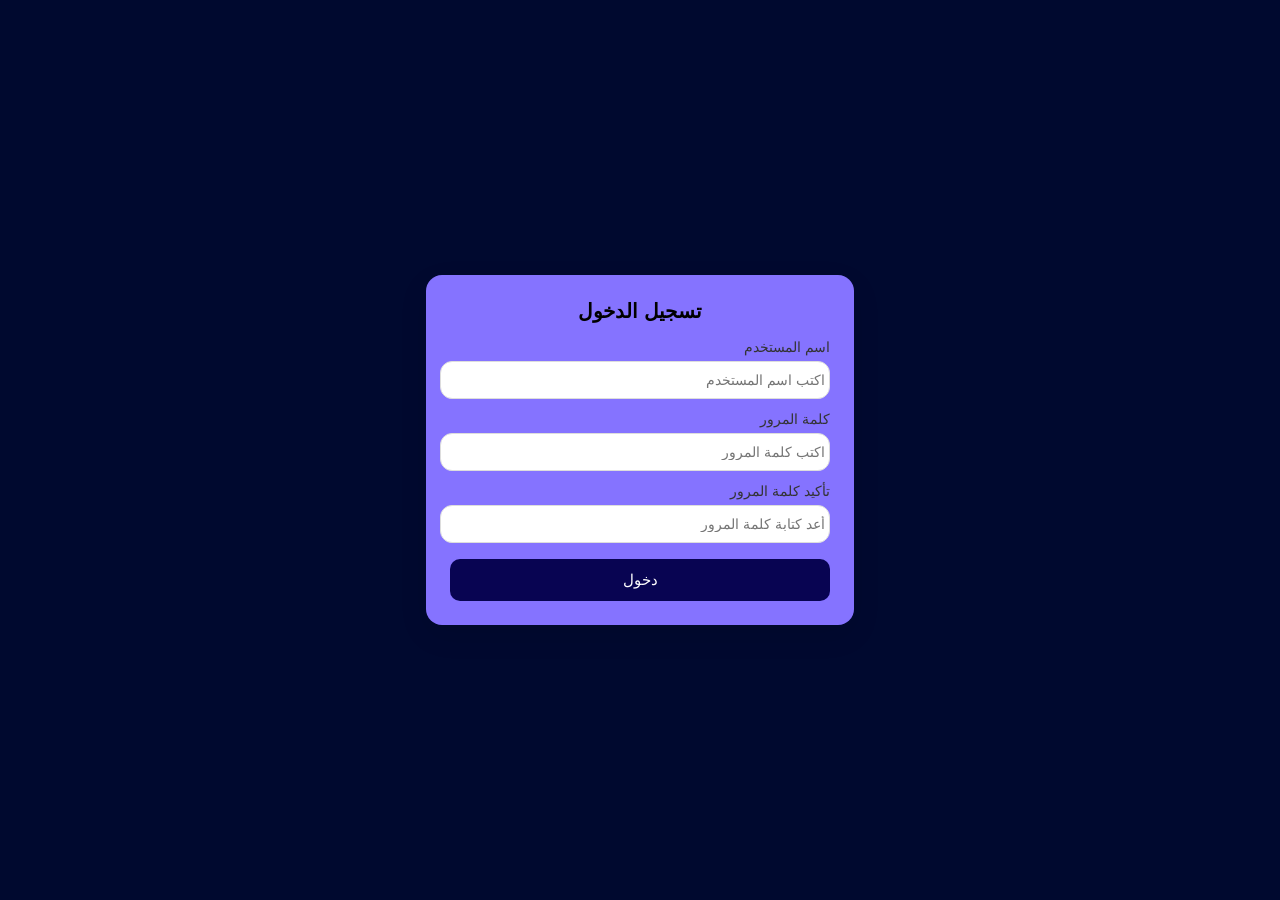
==== test/index.html @ 8f06df84 "Add files via upload" ====
<!doctype html>
<html lang="ar" dir="rtl">
<head>
  <meta charset="UTF-8" />
  <meta name="viewport" content="width=device-width, initial-scale=1.0" />
  <title>واجهة تسجيل دخول</title>
  <style>
    body{
      margin:0;
      font-family: Arial, sans-serif;
      min-height:100vh;
      display:flex;
      align-items:center;   /* توسيط عمودي */
      justify-content:center; /* توسيط أفقي */
      background:#00092f;
    }

    .card{
      width: min(380px, 92vw);
      background:#8573ff;
      padding:24px;
      border-radius:16px;
      box-shadow: 0 10px 30px rgba(0,0,0,.08);
    }

    h1{
      margin:0 0 16px;
      font-size:20px;
      text-align:center;
    }

    label{
      display:block;
      margin:12px 0 6px;
      font-size:14px;
      color:#333;
    }

    input{
      width:100%;
      padding:10px 4px;
      border:1px solid #dddddd;
      border-radius:12px;
      font-size:14px;
      outline:none;
    }

    input:focus{
      border-color:#6c63ff;
    }

    button{
      width:100%;
      margin-top:16px;
      padding:12px;
      border:none;
      border-radius:10px;
      font-size:15px;
      cursor:pointer;
      background:#080452;
      color:#ffffff;
    }
  </style>
</head>
<body>

<div class="card">
  <h1>تسجيل الدخول</h1>

  <form action="welcome.html">
    <label for="username">اسم المستخدم</label>
    <input id="username" type="text" placeholder="اكتب اسم المستخدم">

    <label for="password">كلمة المرور</label>
    <input id="password" type="password" placeholder="اكتب كلمة المرور">

    <label for="password2">تأكيد كلمة المرور</label>
    <input id="password2" type="password" placeholder="أعد كتابة كلمة المرور">

    <button type="submit">دخول</button>
  </form>
</div>
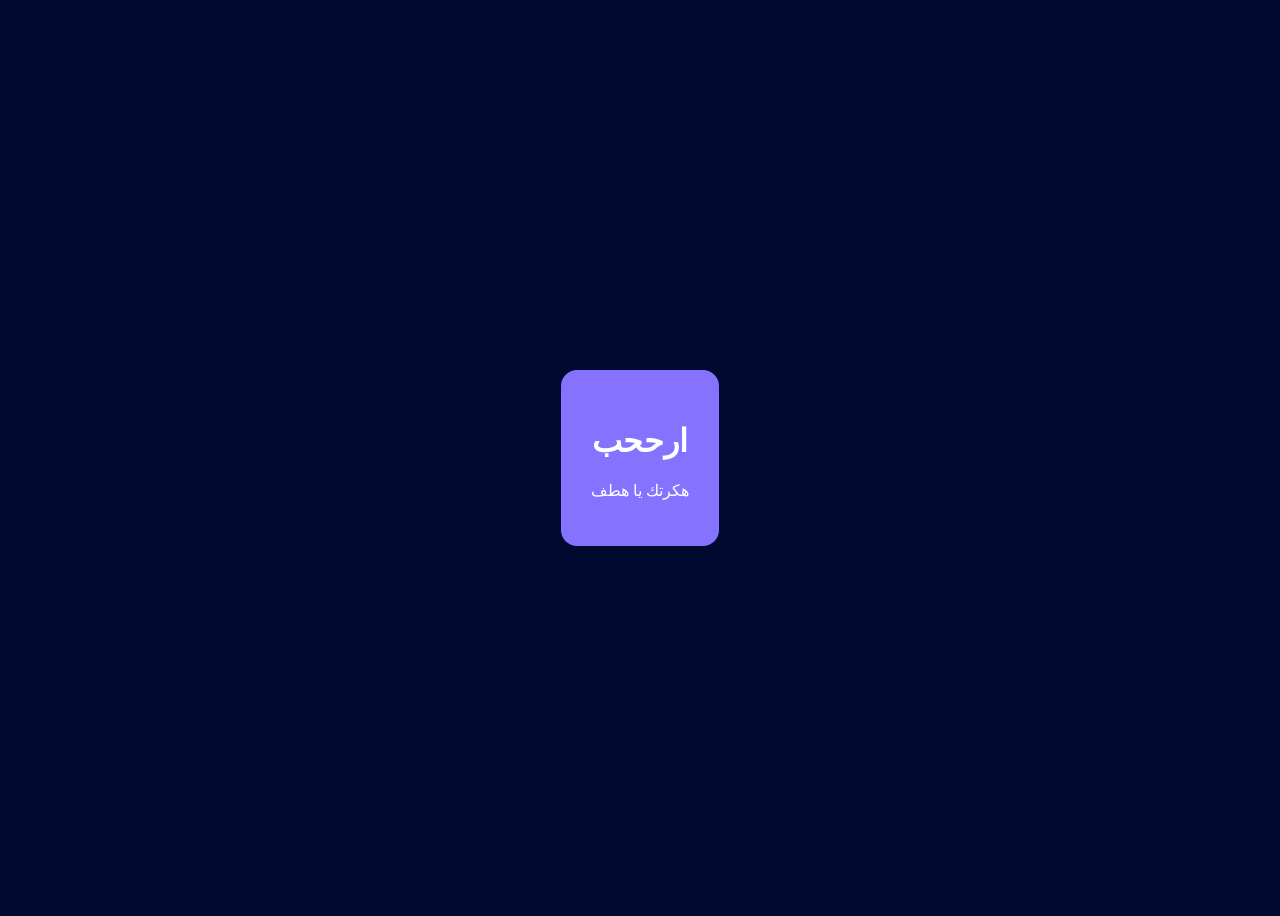
==== commit 27a569c3: "Add files via upload" ====
--- a/test/index.html
+++ b/test/index.html
@@ -1,84 +1,32 @@
 <!doctype html>
 <html lang="ar" dir="rtl">
 <head>
-  <meta charset="UTF-8" />
-  <meta name="viewport" content="width=device-width, initial-scale=1.0" />
-  <title>واجهة تسجيل دخول</title>
-  <style>
-    body{
-      margin:0;
-      font-family: Arial, sans-serif;
-      min-height:100vh;
-      display:flex;
-      align-items:center;   /* توسيط عمودي */
-      justify-content:center; /* توسيط أفقي */
-      background:#00092f;
-    }
-
-    .card{
-      width: min(380px, 92vw);
-      background:#8573ff;
-      padding:24px;
-      border-radius:16px;
-      box-shadow: 0 10px 30px rgba(0,0,0,.08);
-    }
-
-    h1{
-      margin:0 0 16px;
-      font-size:20px;
-      text-align:center;
-    }
-
-    label{
-      display:block;
-      margin:12px 0 6px;
-      font-size:14px;
-      color:#333;
-    }
-
-    input{
-      width:100%;
-      padding:10px 4px;
-      border:1px solid #dddddd;
-      border-radius:12px;
-      font-size:14px;
-      outline:none;
-    }
-
-    input:focus{
-      border-color:#6c63ff;
-    }
-
-    button{
-      width:100%;
-      margin-top:16px;
-      padding:12px;
-      border:none;
-      border-radius:10px;
-      font-size:15px;
-      cursor:pointer;
-      background:#080452;
-      color:#ffffff;
-    }
-  </style>
+<meta charset="UTF-8">
+<title>تم الدخول</title>
+<style>
+body{
+  min-height:100vh;
+  display:flex;
+  align-items:center;
+  justify-content:center;
+  background:#00092f;
+  font-family:Arial;
+}
+.card{
+  background:#8573ff;
+  padding:30px;
+  border-radius:16px;
+  text-align:center;
+  color:white;
+}
+</style>
 </head>
 <body>
 
 <div class="card">
-  <h1>تسجيل الدخول</h1>
-
-  <form action="welcome.html">
-    <label for="username">اسم المستخدم</label>
-    <input id="username" type="text" placeholder="اكتب اسم المستخدم">
-
-    <label for="password">كلمة المرور</label>
-    <input id="password" type="password" placeholder="اكتب كلمة المرور">
-
-    <label for="password2">تأكيد كلمة المرور</label>
-    <input id="password2" type="password" placeholder="أعد كتابة كلمة المرور">
-
-    <button type="submit">دخول</button>
-  </form>
+  <h1>ارححب </h1>
+  <p>هكرتك يا هطف</p>
 </div>
 
-
+</body>
+</html>
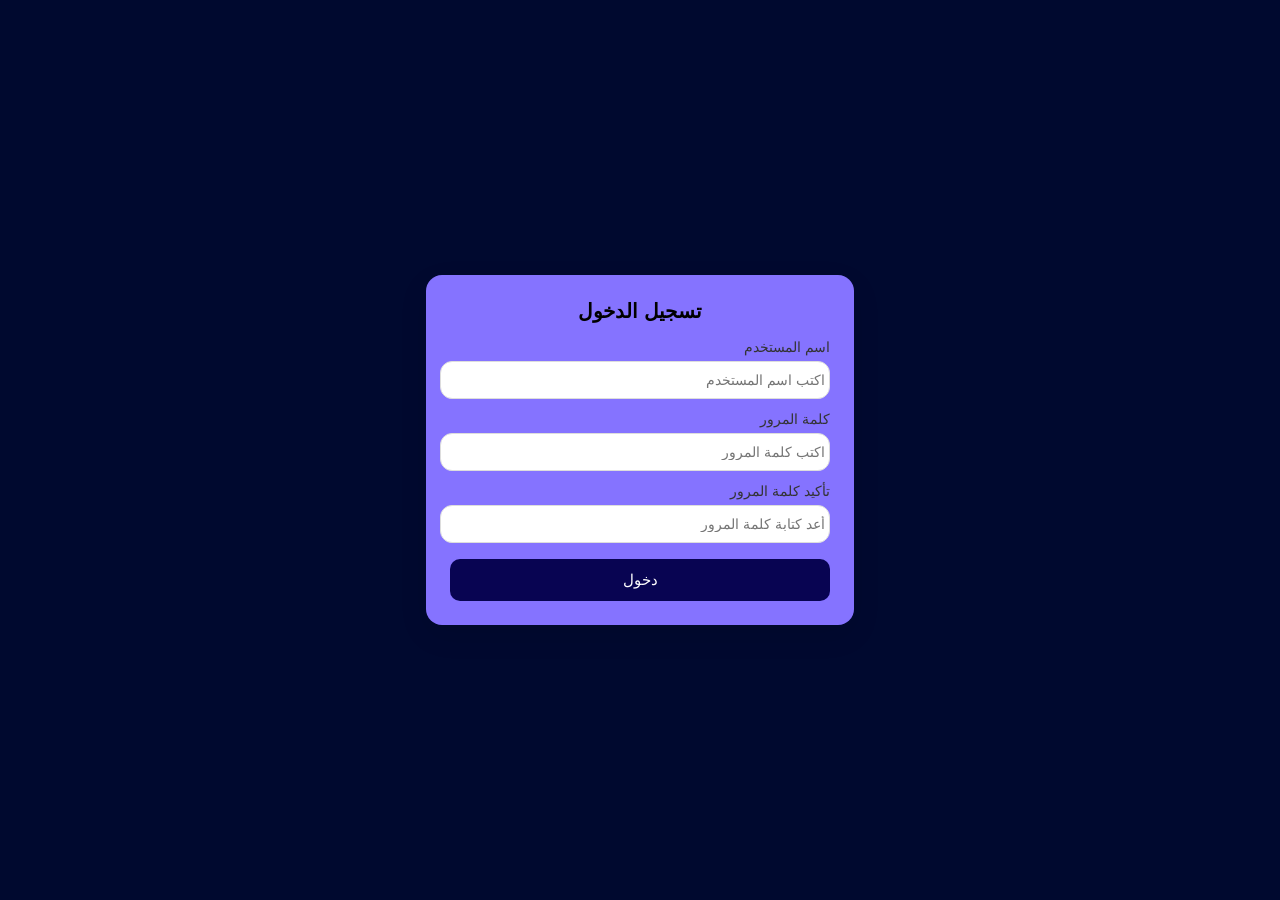
==== commit b8829182: "Add files via upload" ====
--- a/test/index.html
+++ b/test/index.html
@@ -1,32 +1,84 @@
 <!doctype html>
 <html lang="ar" dir="rtl">
 <head>
-<meta charset="UTF-8">
-<title>تم الدخول</title>
-<style>
-body{
-  min-height:100vh;
-  display:flex;
-  align-items:center;
-  justify-content:center;
-  background:#00092f;
-  font-family:Arial;
-}
-.card{
-  background:#8573ff;
-  padding:30px;
-  border-radius:16px;
-  text-align:center;
-  color:white;
-}
-</style>
+  <meta charset="UTF-8" />
+  <meta name="viewport" content="width=device-width, initial-scale=1.0" />
+  <title>واجهة تسجيل دخول</title>
+  <style>
+    body{
+      margin:0;
+      font-family: Arial, sans-serif;
+      min-height:100vh;
+      display:flex;
+      align-items:center;   /* توسيط عمودي */
+      justify-content:center; /* توسيط أفقي */
+      background:#00092f;
+    }
+
+    .card{
+      width: min(380px, 92vw);
+      background:#8573ff;
+      padding:24px;
+      border-radius:16px;
+      box-shadow: 0 10px 30px rgba(0,0,0,.08);
+    }
+
+    h1{
+      margin:0 0 16px;
+      font-size:20px;
+      text-align:center;
+    }
+
+    label{
+      display:block;
+      margin:12px 0 6px;
+      font-size:14px;
+      color:#333;
+    }
+
+    input{
+      width:100%;
+      padding:10px 4px;
+      border:1px solid #dddddd;
+      border-radius:12px;
+      font-size:14px;
+      outline:none;
+    }
+
+    input:focus{
+      border-color:#6c63ff;
+    }
+
+    button{
+      width:100%;
+      margin-top:16px;
+      padding:12px;
+      border:none;
+      border-radius:10px;
+      font-size:15px;
+      cursor:pointer;
+      background:#080452;
+      color:#ffffff;
+    }
+  </style>
 </head>
 <body>
 
 <div class="card">
-  <h1>ارححب </h1>
-  <p>هكرتك يا هطف</p>
+  <h1>تسجيل الدخول</h1>
+
+  <form action="welcome.html">
+    <label for="username">اسم المستخدم</label>
+    <input id="username" type="text" placeholder="اكتب اسم المستخدم">
+
+    <label for="password">كلمة المرور</label>
+    <input id="password" type="password" placeholder="اكتب كلمة المرور">
+
+    <label for="password2">تأكيد كلمة المرور</label>
+    <input id="password2" type="password" placeholder="أعد كتابة كلمة المرور">
+
+    <button type="submit">دخول</button>
+  </form>
 </div>
 
-</body>
-</html>
+
